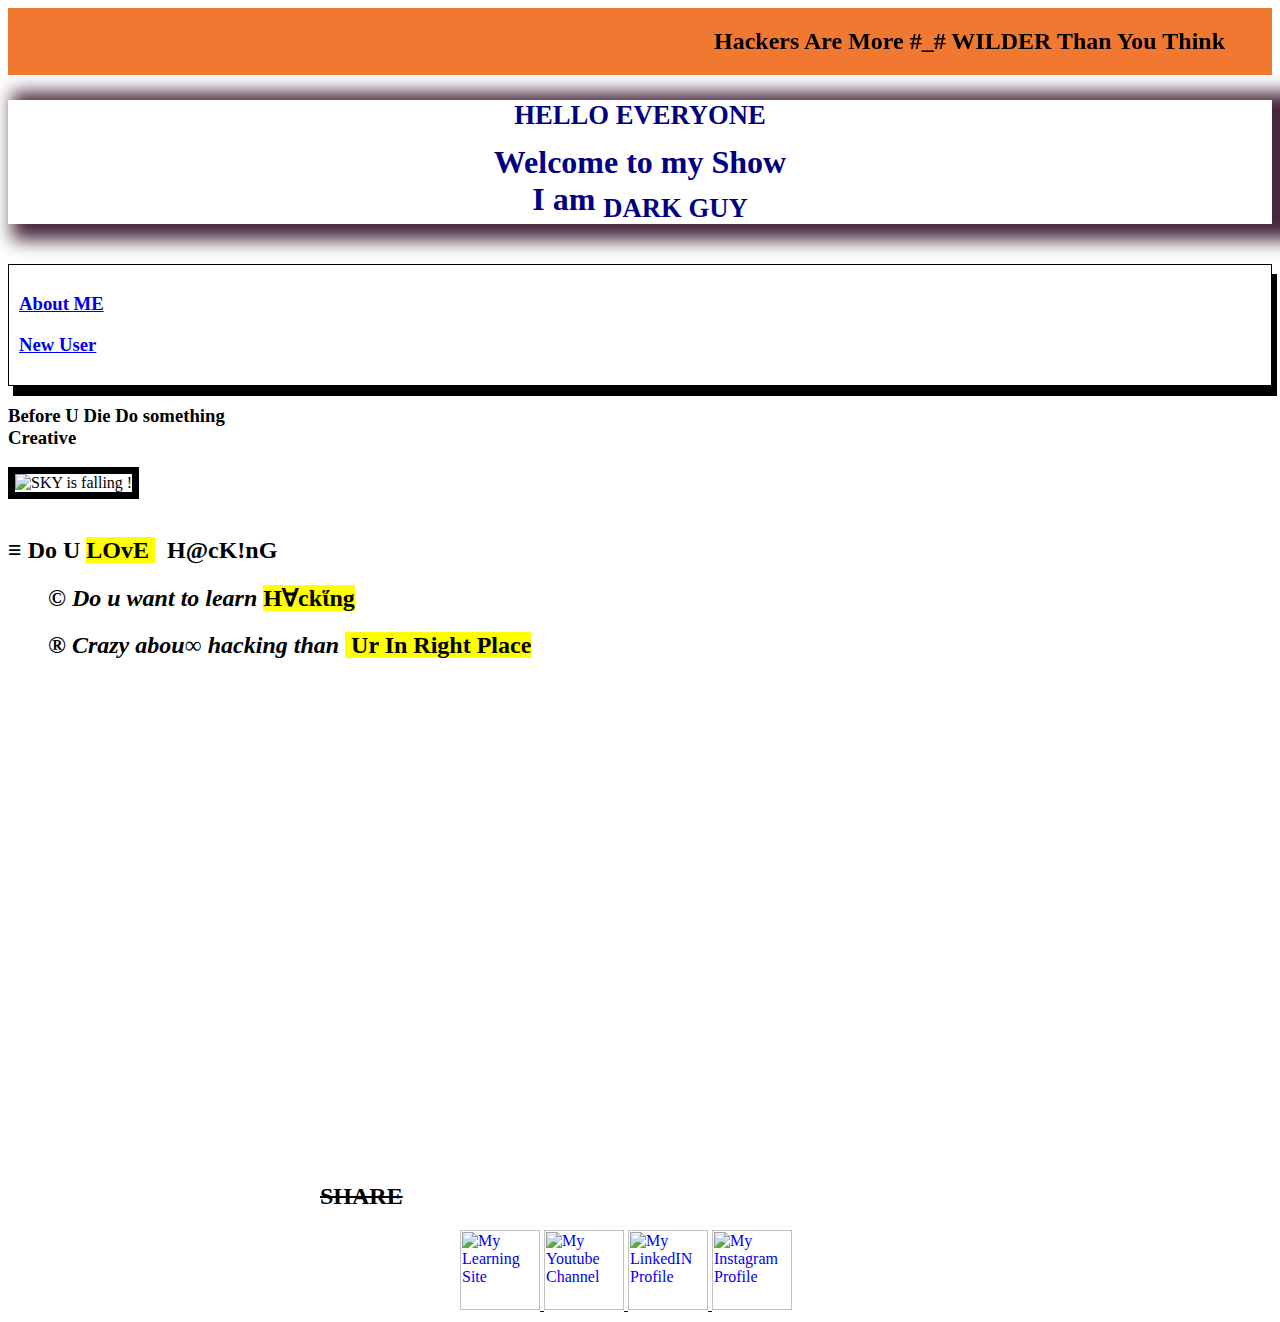
==== index.html @ 26c4d1a1 "Update index.html" ====
<!doctype html>
<html>
<meta charset="UTF-8">
<head>
<marquee bgcolor="#f0783" behavior="alternate">
<h2 style = "text-transform : capitalize" > Hackers are more #_# WILDER than you think  
</h2>
</marquee> 

<title>Project</title>
</head>


<body background="img/df.jpg" text="#00000">

<h1 style="color:navy;
font-family:algerian;
font-weight:bold;
font-size:x;
text-align:center;
box-shadow: 16px 4px 17px 12px rgba(70,40,60,20);
trasform-origin: 500% 400%;
trasform: rotateX(360deg) translateY(260px);
trasition: box-shadow 50ms">
<sup> HELLO EVERYONE </sup>
<br/>
Welcome to my Show 
<br/>
I am <sub> DARK GUY </sub>
</h1>
<br/>


<div id="links">
  <h3><a href="aboutme.html" target = "_blank"> About ME </a> </h3>
  <h3><a href="form regis.html" target = "_blank"> New User </a></h3>
</div>


<div class="container">
<header> 
    <strong> 
	<h3>Before U Die Do something <br/>  Creative </h3>
    </strong>
</header>


</div>

<link rel="stylesheet"; type="text/css"; href="myCSS.css"/>

<img src = "img/hack.jpg" alt="SKY is falling !" width=250 height=340 border=7px><br>
<br>

<p><span><h2>&#8801 Do U  <mark> LOvE </mark> &nbsp  H@cK!nG </h2> </span> </p>

<ul>
<em><h2> &#169  Do u <bdi>want to learn </em>  <mark> H&#8704ck&#7989ng </mark> </h2> </bdi>

<em><h2><Strong> &reg Crazy abou&#8734 hacking than </Strong> </em> <mark> &nbsp;Ur In Right Place </mark></h2> 
</ul>


<div id = "for_video">

<iframe width="853" height="480"  src="https://www.youtube.com/embed/5vnjheCqRIs" frameborder="0" allow="accelerometer; autoplay; encrypted-media; gyroscope; picture-in-picture" allowfullscreen>
</iframe>

</div>


 <h2 class = "for_share"> 
  &nbsp; &nbsp;&nbsp;&nbsp;&nbsp;&nbsp;&nbsp;&nbsp; 
 &nbsp;&nbsp;&nbsp;&nbsp;&nbsp;&nbsp;&nbsp; &nbsp;&nbsp;
 &nbsp;&nbsp;&nbsp;&nbsp;&nbsp; &nbsp;&nbsp;&nbsp;&nbsp;
 &nbsp;&nbsp;&nbsp; &nbsp;&nbsp;&nbsp;&nbsp;&nbsp;&nbsp;
 &nbsp;&nbsp; &nbsp;&nbsp; &nbsp;&nbsp;
 
 <del>SHARE </del>
</h2>

  
  
<nav>
  
 &nbsp; &nbsp;&nbsp;&nbsp;&nbsp;&nbsp;&nbsp;&nbsp; 
 &nbsp;&nbsp;&nbsp;&nbsp;&nbsp;&nbsp;&nbsp; &nbsp;&nbsp;
 &nbsp;&nbsp;&nbsp;&nbsp;&nbsp; &nbsp;&nbsp;&nbsp;&nbsp;
 &nbsp;&nbsp;&nbsp; &nbsp;&nbsp;&nbsp;&nbsp;&nbsp;&nbsp;
 &nbsp; &nbsp;&nbsp;&nbsp;&nbsp;&nbsp;&nbsp;&nbsp; &nbsp;
 &nbsp;&nbsp;&nbsp;&nbsp;&nbsp;&nbsp; &nbsp;&nbsp;&nbsp;
 &nbsp;&nbsp; &nbsp;&nbsp;&nbsp;&nbsp;&nbsp;&nbsp;&nbsp;
 &nbsp;&nbsp; &nbsp;&nbsp;&nbsp;&nbsp;&nbsp;&nbsp;&nbsp; 
 &nbsp;&nbsp;&nbsp;&nbsp;&nbsp;&nbsp;
 &nbsp;&nbsp; &nbsp;&nbsp;&nbsp;&nbsp;&nbsp;&nbsp;&nbsp; 
 &nbsp;&nbsp;&nbsp;&nbsp;&nbsp;&nbsp;
 
 <a href = "https://www.memrise.com/user/dark_guy/" target="_blank"> 
 <img src = "img/hck007.png" width = "80" height = "80"
 title = "My Learning Site" >
 </a> 
 
 

  <a href = "https://www.youtube.com/channel/UCpt4mtinbDE0-wfxVTAydbQ?disable_polymer=true" target="_blank"> 
  <img src = "img/utube4.png" width = "80" height = "80"
  title ="My Youtube Channel" 
  </a> 
  
  <a href = "https://www.linkedin.com/in/siddharth-g-37899497/" target="_blank"> 
  <img src = "img/li1.png" width = "80" height = "80"
  title ="My LinkedIN Profile" </a>
 
  <a href = "https://www.instagram.com/siddharth_grg1/" target="_blank"> 
  <img src = "img/insta3.png" width = "80" height = "80"
  title ="My Instagram Profile" </a>
  
 </nav>


</body>
</html>
---- myCSS.css ----
.topnav a:hover 
{
  background-color: #ddd;
  color: black;
}


.for_share
{
font-family:  Comic Sans MS;
}



#links {
  border: 1px solid;
  padding: 10px;
  box-shadow: 5px 10px;
}
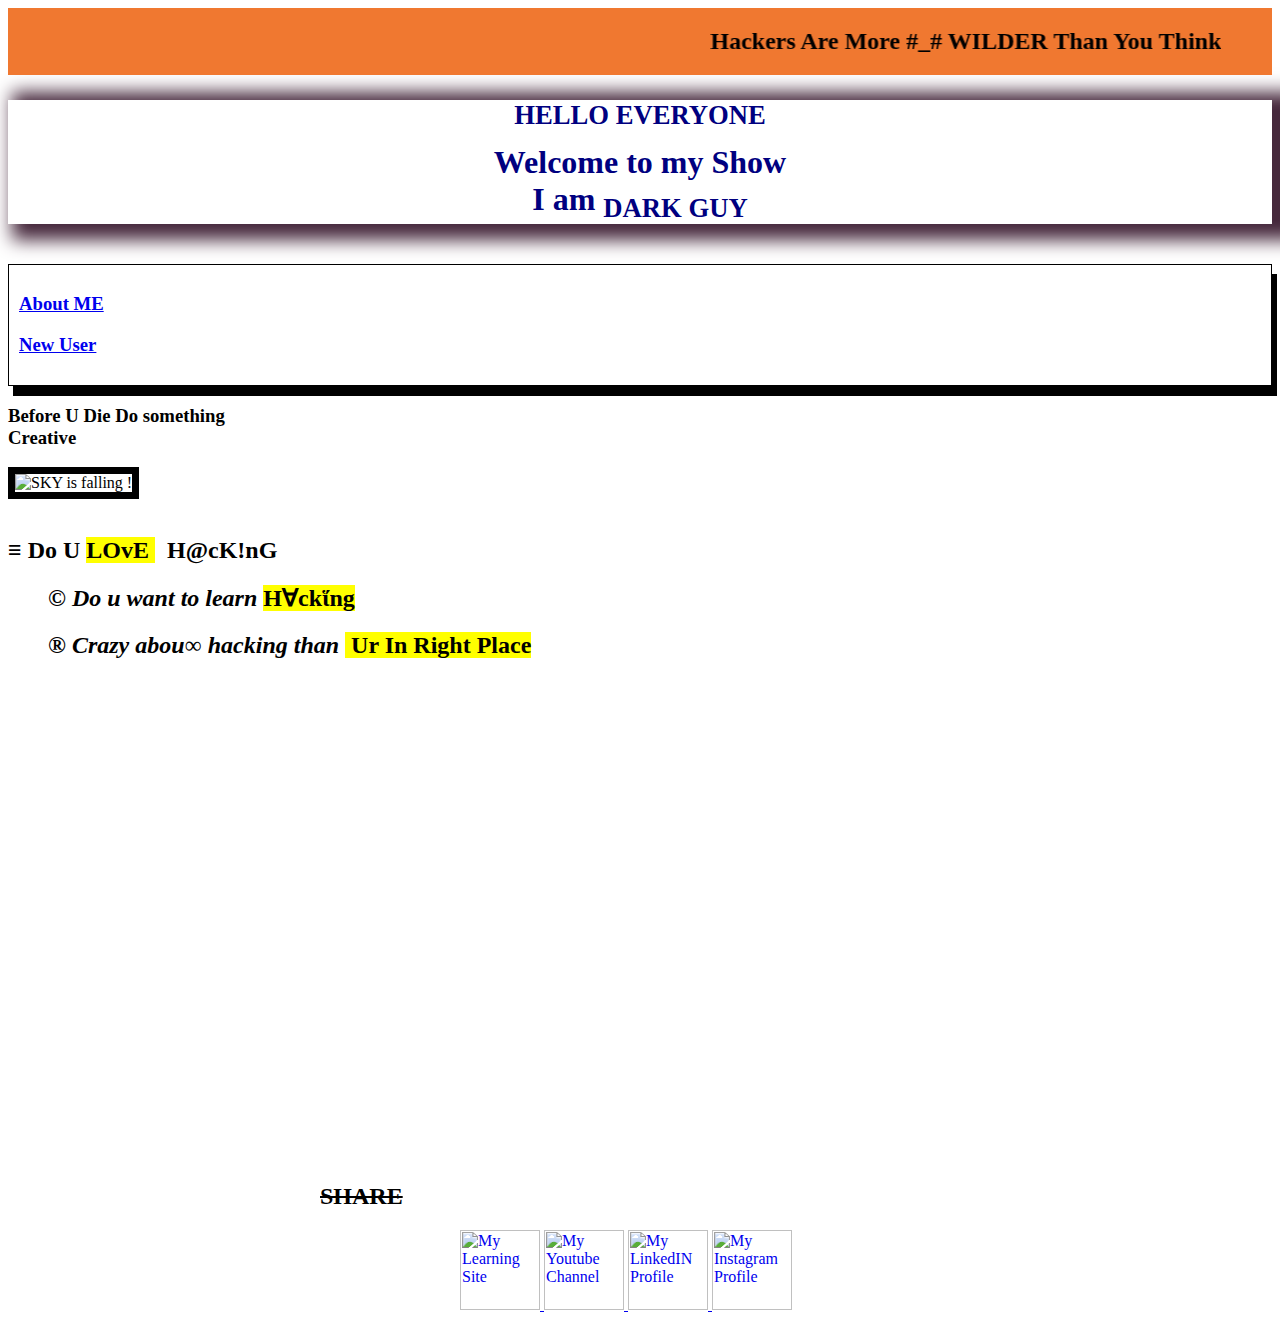
==== commit f608a69b: "Add files via upload" ====
--- a/index.html
+++ b/index.html
@@ -60,7 +60,6 @@
 <em><h2><Strong> &reg Crazy abou&#8734 hacking than </Strong> </em> <mark> &nbsp;Ur In Right Place </mark></h2> 
 </ul>
 
-
 <div id = "for_video">
 
 <iframe width="853" height="480"  src="https://www.youtube.com/embed/5vnjheCqRIs" frameborder="0" allow="accelerometer; autoplay; encrypted-media; gyroscope; picture-in-picture" allowfullscreen>
@@ -119,4 +118,4 @@
 
 
 </body>
-</html>
+</html>--- a/myCSS.css
+++ b/myCSS.css
@@ -20,4 +20,10 @@
   box-shadow: 5px 10px;
 }
 
+#for_video
+{
+display:block;
+margin: 0 auto;
+width:800px;  
 
+}
